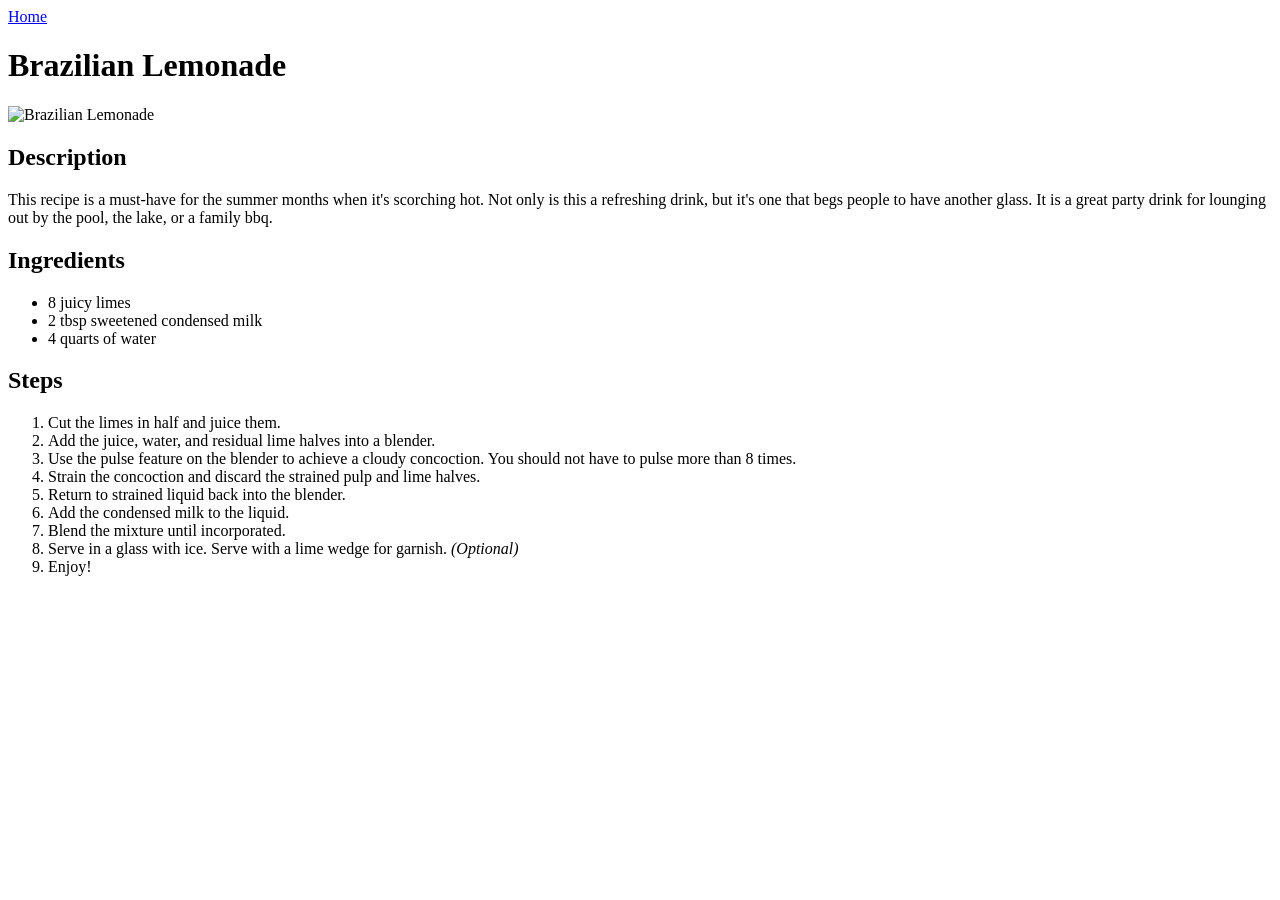
==== recipes/brazilian-lemonade.html @ 63405365 "Add Brazilian lemonade recipe" ====
<!DOCTYPE html>
<html lang="en">
<head>
    <meta charset="UTF-8">
    <meta name="viewport" content="width=device-width, initial-scale=1.0">
    <title>Brazilian Lemonade</title>
</head>

<body>
    <a href="../index.html">Home</a>
    <h1>Brazilian Lemonade</h1>
    <img src="../images/brazilian-lemonade.png" alt="Brazilian Lemonade" width="400">

    <h2>Description</h2>
    <p>This recipe is a must-have for the summer months when it's scorching hot. Not only is this a refreshing drink, but it's one that begs people to have another glass. It is a great party drink for lounging out by the pool, the lake, or a family bbq.</p>

    <h2>Ingredients</h2>
    <ul>
        <li>8 juicy limes</li>
        <li>2 tbsp sweetened condensed milk</li>
        <li>4 quarts of water</li>
    </ul>

    <h2>Steps</h2>
    <ol>
        <li>Cut the limes in half and juice them.</li>
        <li>Add the juice, water, and residual lime halves into a blender.</li>
        <li>Use the pulse feature on the blender to achieve a cloudy concoction. You should not have to pulse more than 8 times.</li>
        <li>Strain the concoction and discard the strained pulp and lime halves.</li>
        <li>Return to strained liquid back into the blender.</li>
        <li>Add the condensed milk to the liquid.</li>
        <li>Blend the mixture until incorporated.</li>
        <li>Serve in a glass with ice. Serve with a lime wedge for garnish. <em>(Optional)</em> </li>
        <li>Enjoy!</li>
    </ol>
</body>
</html>
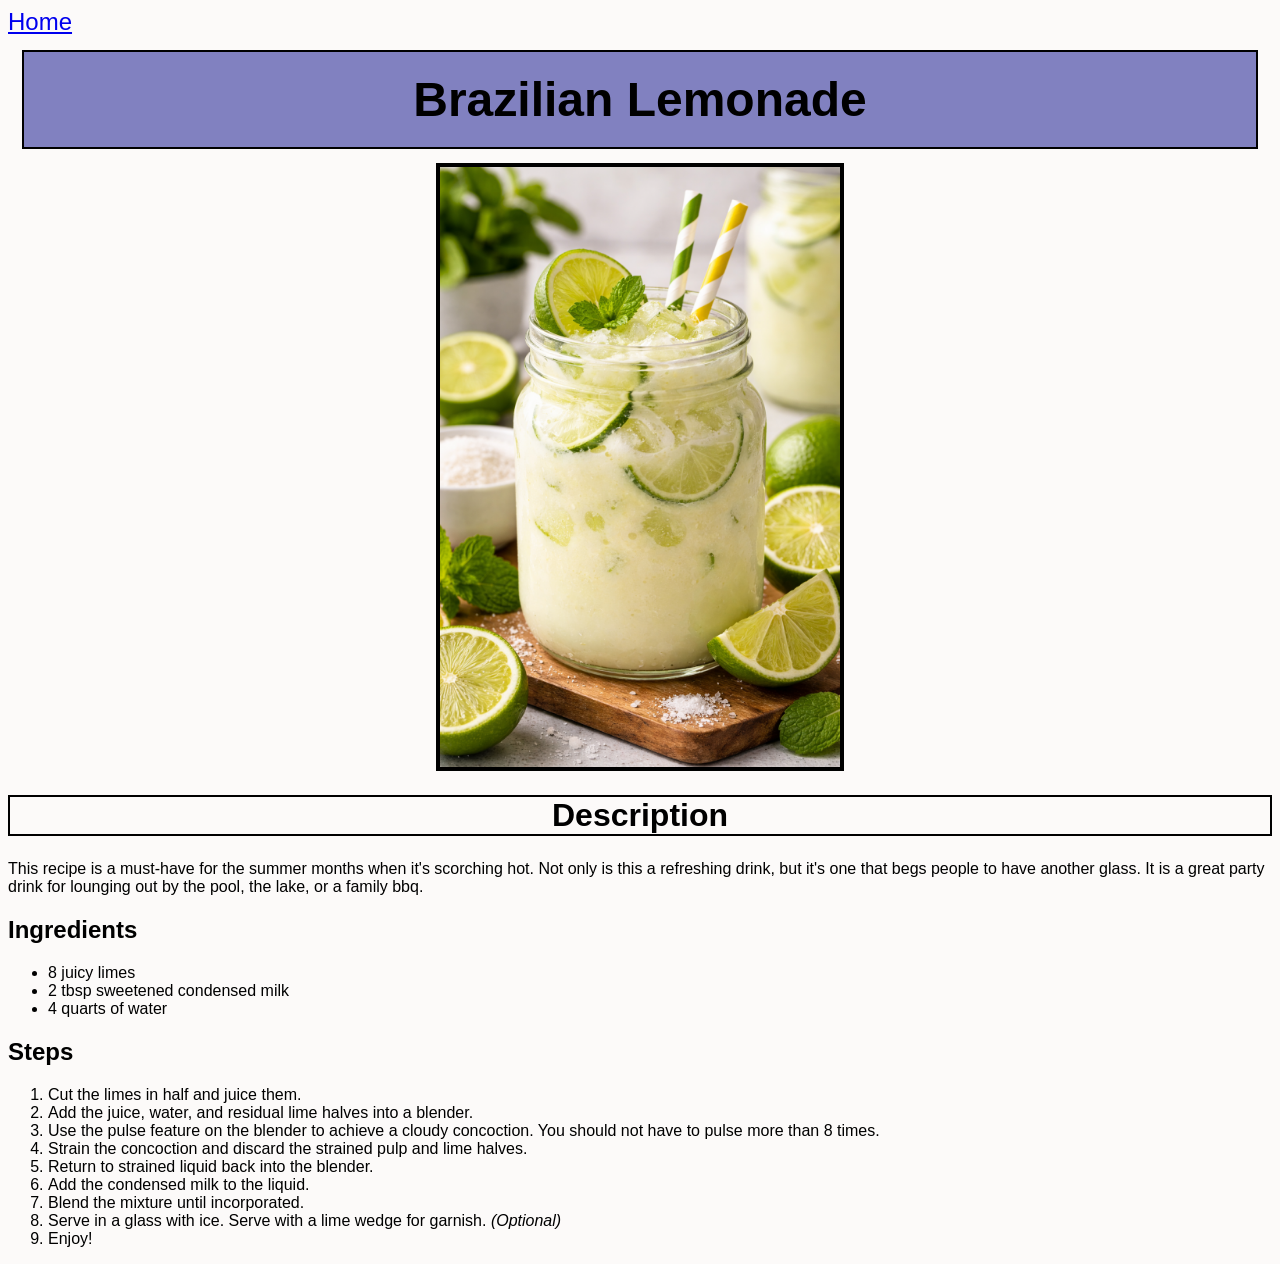
==== commit 4d0c0888: "Add class and CSS ref" ====
--- a/recipes/brazilian-lemonade.html
+++ b/recipes/brazilian-lemonade.html
@@ -1,38 +1,55 @@
-<!DOCTYPE html>
+<!doctype html>
 <html lang="en">
-<head>
-    <meta charset="UTF-8">
-    <meta name="viewport" content="width=device-width, initial-scale=1.0">
+  <head>
+    <meta charset="UTF-8" />
+    <meta name="viewport" content="width=device-width, initial-scale=1.0" />
     <title>Brazilian Lemonade</title>
-</head>
+    <link rel="stylesheet" href="../styles.css" />
+  </head>
 
-<body>
-    <a href="../index.html">Home</a>
-    <h1>Brazilian Lemonade</h1>
-    <img src="../images/brazilian-lemonade.png" alt="Brazilian Lemonade" width="400">
+  <body>
+    <a class="home-button" href="../index.html">Home</a>
+    <h1 class="header-main">Brazilian Lemonade</h1>
+    <img
+      class="img"
+      src="../images/brazilian-lemonade.png"
+      alt="Brazilian Lemonade"
+      width="400" />
 
-    <h2>Description</h2>
-    <p>This recipe is a must-have for the summer months when it's scorching hot. Not only is this a refreshing drink, but it's one that begs people to have another glass. It is a great party drink for lounging out by the pool, the lake, or a family bbq.</p>
+    <h2 class="descrp">Description</h2>
+    <p>
+      This recipe is a must-have for the summer months when it's scorching hot.
+      Not only is this a refreshing drink, but it's one that begs people to have
+      another glass. It is a great party drink for lounging out by the pool, the
+      lake, or a family bbq.
+    </p>
 
     <h2>Ingredients</h2>
     <ul>
-        <li>8 juicy limes</li>
-        <li>2 tbsp sweetened condensed milk</li>
-        <li>4 quarts of water</li>
+      <li>8 juicy limes</li>
+      <li>2 tbsp sweetened condensed milk</li>
+      <li>4 quarts of water</li>
     </ul>
 
     <h2>Steps</h2>
     <ol>
-        <li>Cut the limes in half and juice them.</li>
-        <li>Add the juice, water, and residual lime halves into a blender.</li>
-        <li>Use the pulse feature on the blender to achieve a cloudy concoction. You should not have to pulse more than 8 times.</li>
-        <li>Strain the concoction and discard the strained pulp and lime halves.</li>
-        <li>Return to strained liquid back into the blender.</li>
-        <li>Add the condensed milk to the liquid.</li>
-        <li>Blend the mixture until incorporated.</li>
-        <li>Serve in a glass with ice. Serve with a lime wedge for garnish. <em>(Optional)</em> </li>
-        <li>Enjoy!</li>
+      <li>Cut the limes in half and juice them.</li>
+      <li>Add the juice, water, and residual lime halves into a blender.</li>
+      <li>
+        Use the pulse feature on the blender to achieve a cloudy concoction. You
+        should not have to pulse more than 8 times.
+      </li>
+      <li>
+        Strain the concoction and discard the strained pulp and lime halves.
+      </li>
+      <li>Return to strained liquid back into the blender.</li>
+      <li>Add the condensed milk to the liquid.</li>
+      <li>Blend the mixture until incorporated.</li>
+      <li>
+        Serve in a glass with ice. Serve with a lime wedge for garnish.
+        <em>(Optional)</em>
+      </li>
+      <li>Enjoy!</li>
     </ol>
-</body>
+  </body>
 </html>
-
--- a/styles.css
+++ b/styles.css
@@ -0,0 +1,34 @@
+* {
+  font-family: Arial, "Times New Roman", sans-serif;
+  background-color: rgb(252, 250, 249);
+}
+
+.home-button {
+  font-size: 24px;
+}
+
+.img {
+  display: flex;
+  margin: 0 auto;
+  border: 4px solid black;
+}
+
+.header-main {
+  margin: 14px;
+  font-size: 48px;
+  padding: 20px;
+  border: 2px solid black;
+  text-align: center;
+  background: rgb(129, 129, 192);
+}
+
+.recipes-list {
+  font-size: 34px;
+}
+
+.descrp {
+  font-size: 32px;
+  border: 2px solid black;
+  margin: 24px auto;
+  text-align: center;
+}
